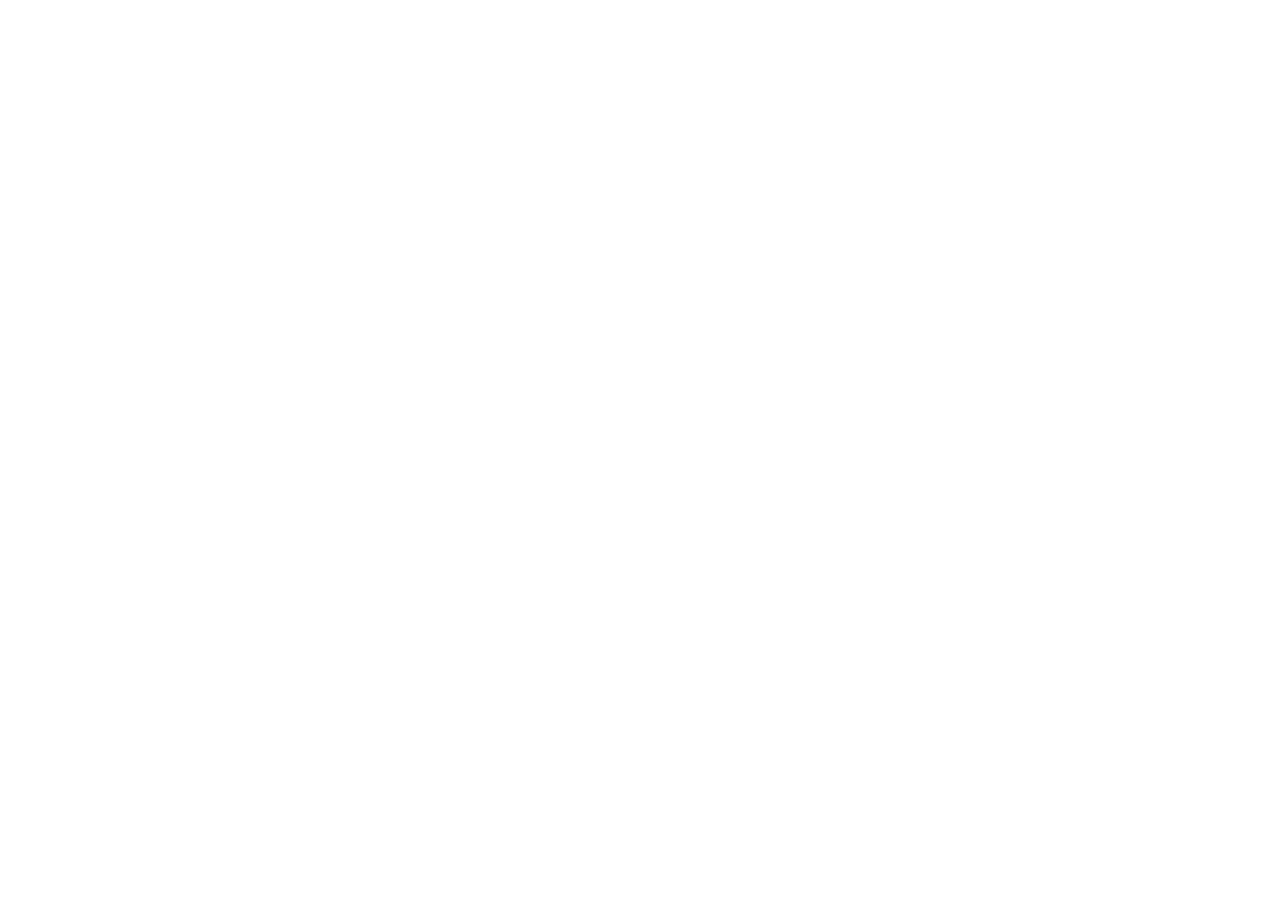
==== BlackMaguireTheorem.html @ 23c01165 "update" ====
<html lang="en">
<head>
    <meta charset="UTF-8">
    <meta name="viewport" content="width=device-width, initial-scale=1.0">
    <title>Black Maguire Theorem</title>
</head>
<body>
    
</body>
</html>
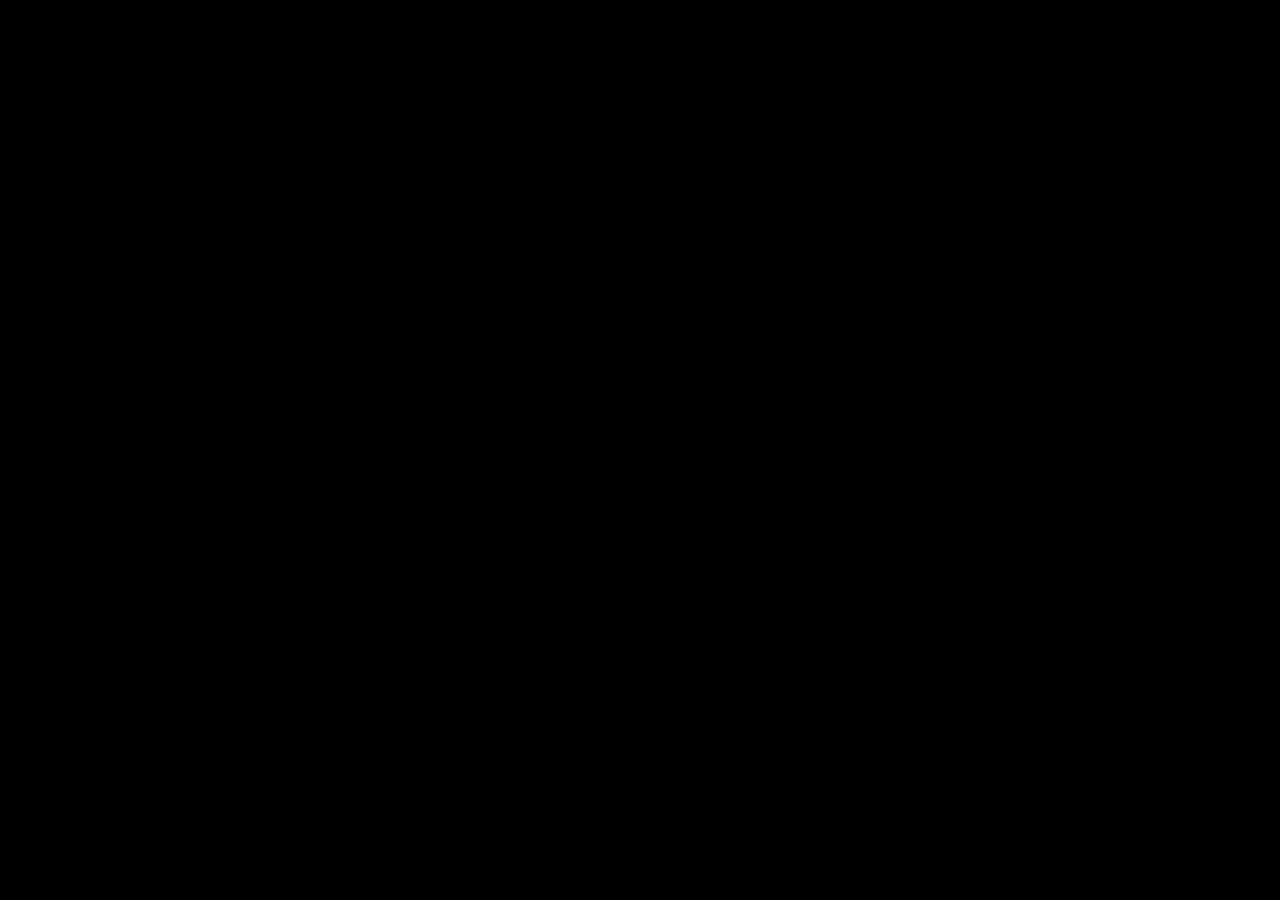
==== commit 4730561f: "Update BlackMaguireTheorem.html" ====
--- a/BlackMaguireTheorem.html
+++ b/BlackMaguireTheorem.html
@@ -3,6 +3,7 @@
     <meta charset="UTF-8">
     <meta name="viewport" content="width=device-width, initial-scale=1.0">
     <title>Black Maguire Theorem</title>
+    <link rel="stylesheet" href="styles.css">
 </head>
 <body>
     
--- a/styles.css
+++ b/styles.css
@@ -0,0 +1,7 @@
+body{
+    background-color: black;
+    a:hover{
+        border:1px solid green;  
+       }
+    text-emphasis-color:white;
+}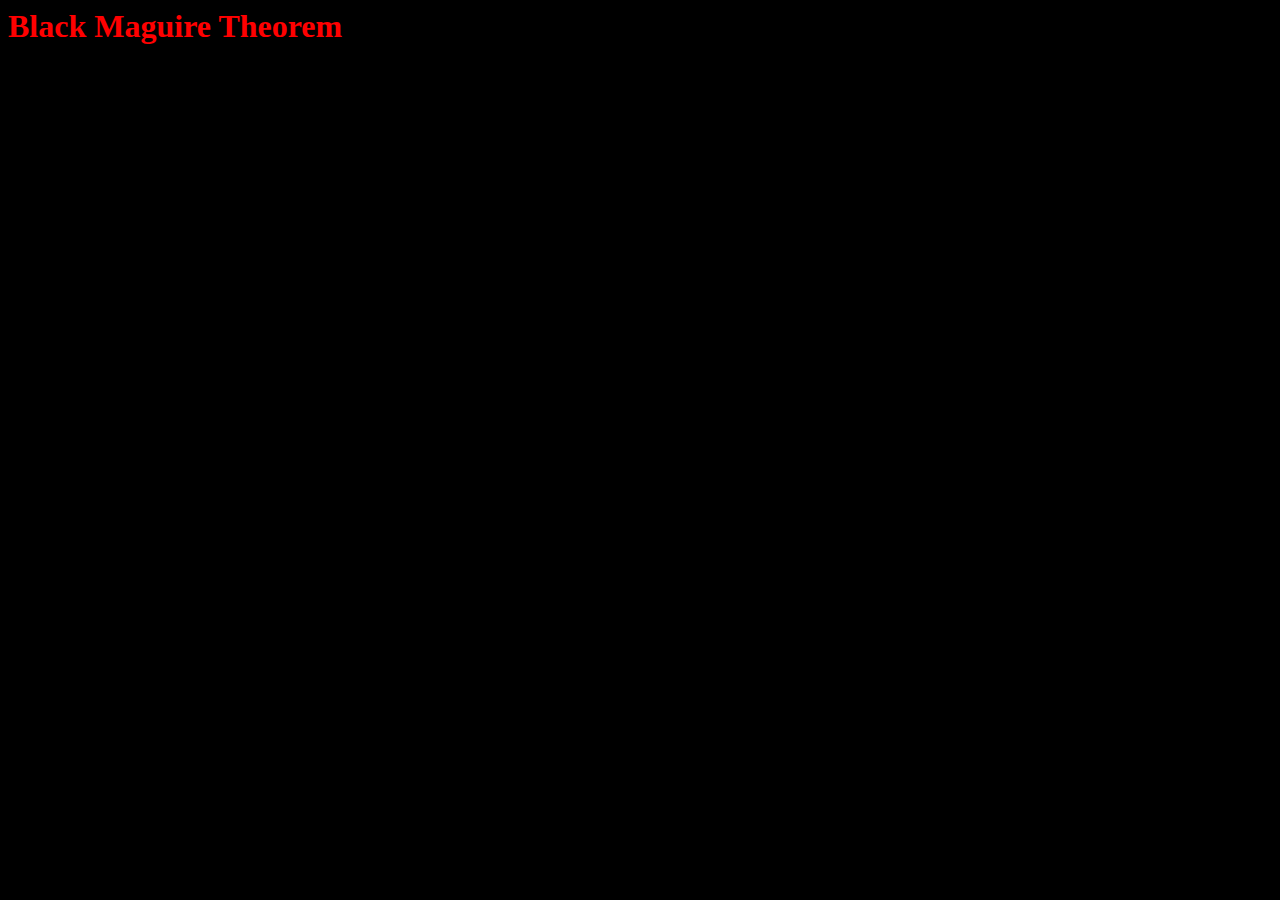
==== commit fc5f67a7: "Update BlackMaguireTheorem.html" ====
--- a/BlackMaguireTheorem.html
+++ b/BlackMaguireTheorem.html
@@ -6,6 +6,7 @@
     <link rel="stylesheet" href="styles.css">
 </head>
 <body>
-    
+    <body text="red"></body>
+    <h1>Black Maguire Theorem</h1>
 </body>
 </html>--- a/styles.css
+++ b/styles.css
@@ -1,7 +1,9 @@
 body{
     background-color: black;
-    a:hover{
+    body:hover{
         border:1px solid green;  
        }
-    text-emphasis-color:white;
+    body{
+        color: rgb(255, 255, 255);
+    }
 }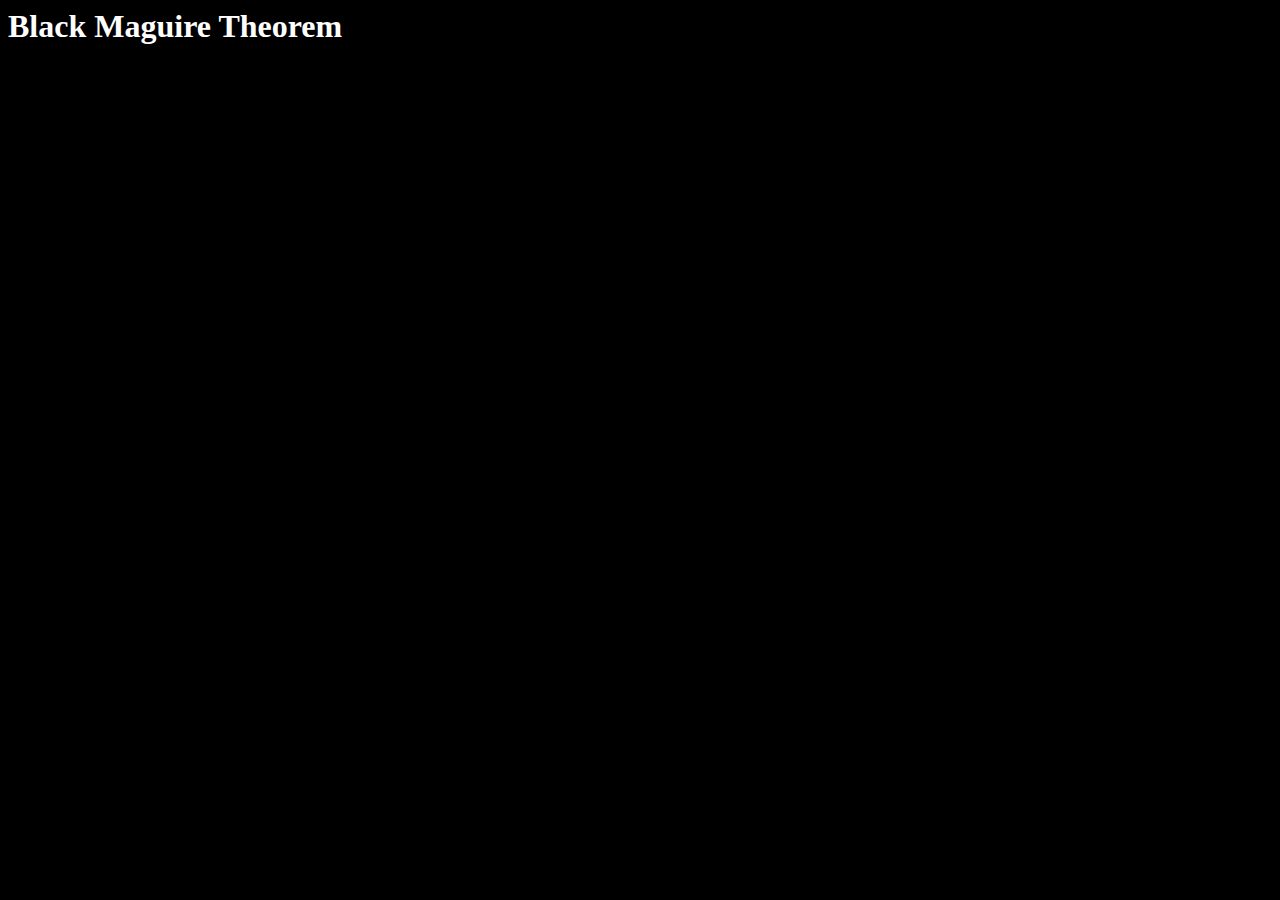
==== commit 05cf95cd: "updatr" ====
--- a/BlackMaguireTheorem.html
+++ b/BlackMaguireTheorem.html
@@ -6,7 +6,7 @@
     <link rel="stylesheet" href="styles.css">
 </head>
 <body>
-    <body text="red"></body>
+    <body text="white"></body>
     <h1>Black Maguire Theorem</h1>
 </body>
 </html>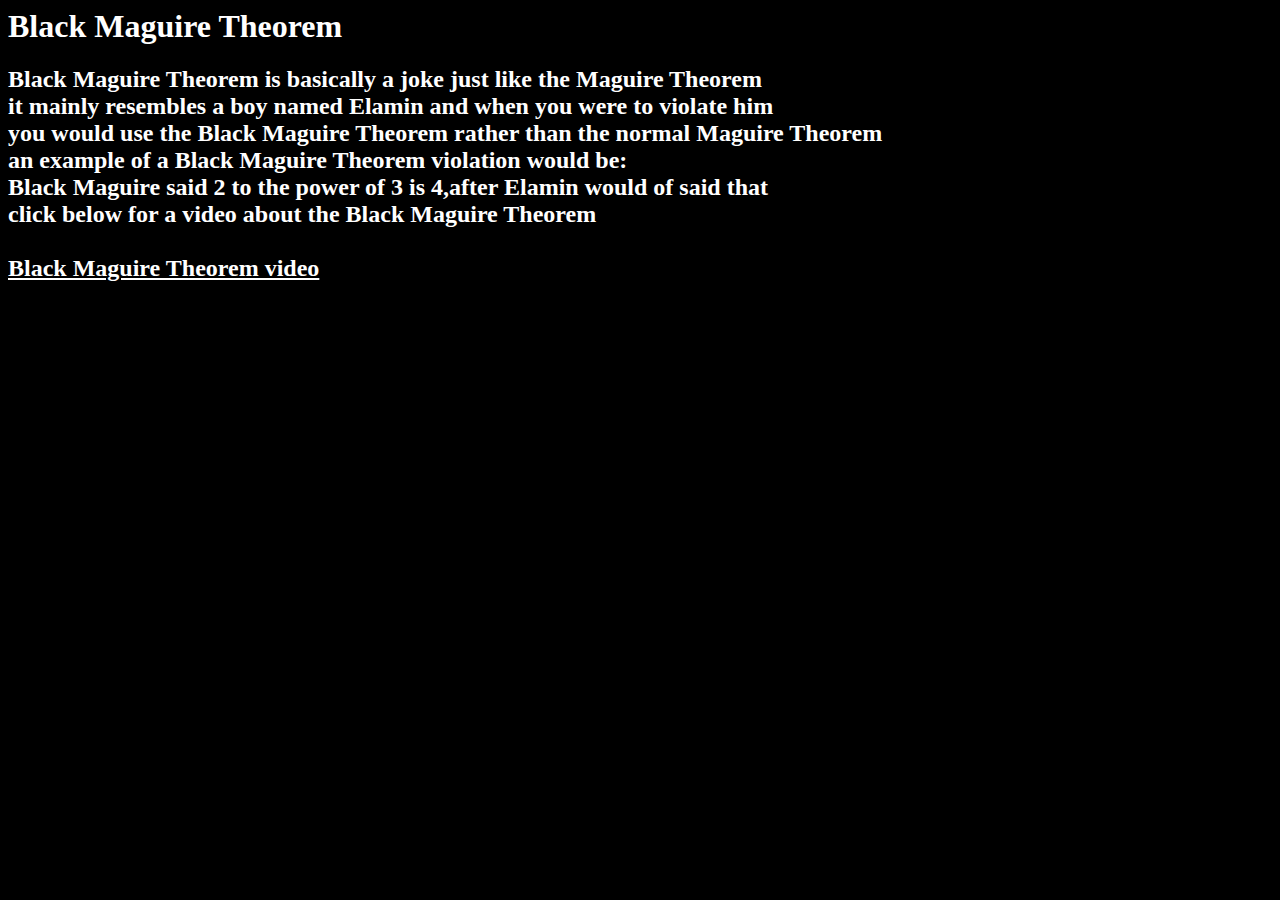
==== commit 6501ac4b: "Update BlackMaguireTheorem.html" ====
--- a/BlackMaguireTheorem.html
+++ b/BlackMaguireTheorem.html
@@ -8,5 +8,14 @@
 <body>
     <body text="white"></body>
     <h1>Black Maguire Theorem</h1>
+    <h2>
+        Black Maguire Theorem is basically a joke just like the Maguire Theorem
+        <br>it mainly resembles a boy named Elamin and when you were to violate him
+        <br>you would use the Black Maguire Theorem rather than the normal Maguire Theorem
+        <br>an example of a Black Maguire Theorem violation would be:
+        <br>Black Maguire said 2 to the power of 3 is 4,after Elamin would of said that
+        <br>click below for a video about the Black Maguire Theorem
+        <br><br><a href="https://www.youtube.com/watch?v=dQw4w9WgXcQ" style="color: white;">Black Maguire Theorem video</a>
+    </h2>
 </body>
 </html>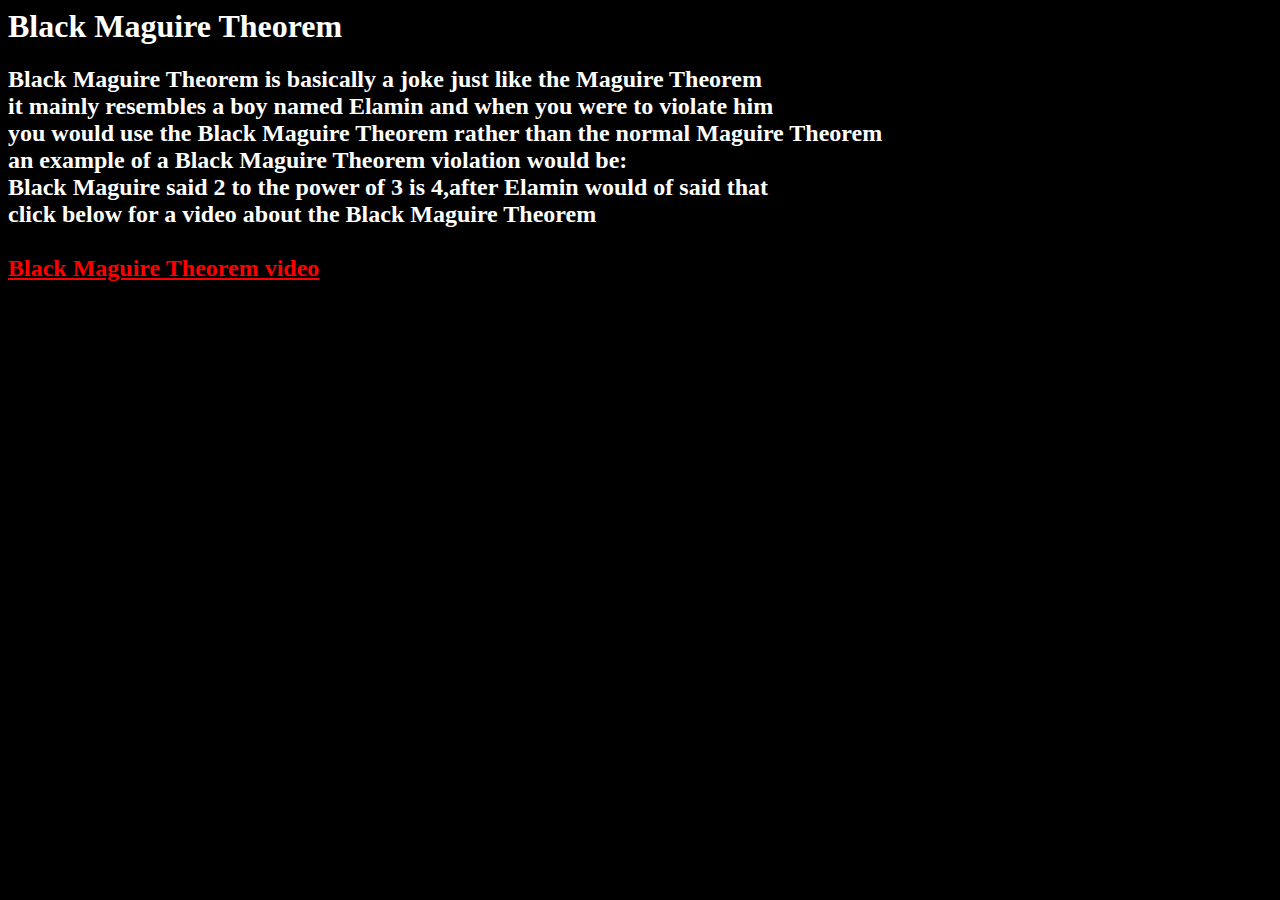
==== commit 38607f3f: "color update'" ====
--- a/BlackMaguireTheorem.html
+++ b/BlackMaguireTheorem.html
@@ -15,7 +15,7 @@
         <br>an example of a Black Maguire Theorem violation would be:
         <br>Black Maguire said 2 to the power of 3 is 4,after Elamin would of said that
         <br>click below for a video about the Black Maguire Theorem
-        <br><br><a href="https://www.youtube.com/watch?v=dQw4w9WgXcQ" style="color: white;">Black Maguire Theorem video</a>
+        <br><br><a href="https://www.youtube.com/watch?v=dQw4w9WgXcQ" style="color: red;">Black Maguire Theorem video</a>
     </h2>
 </body>
 </html>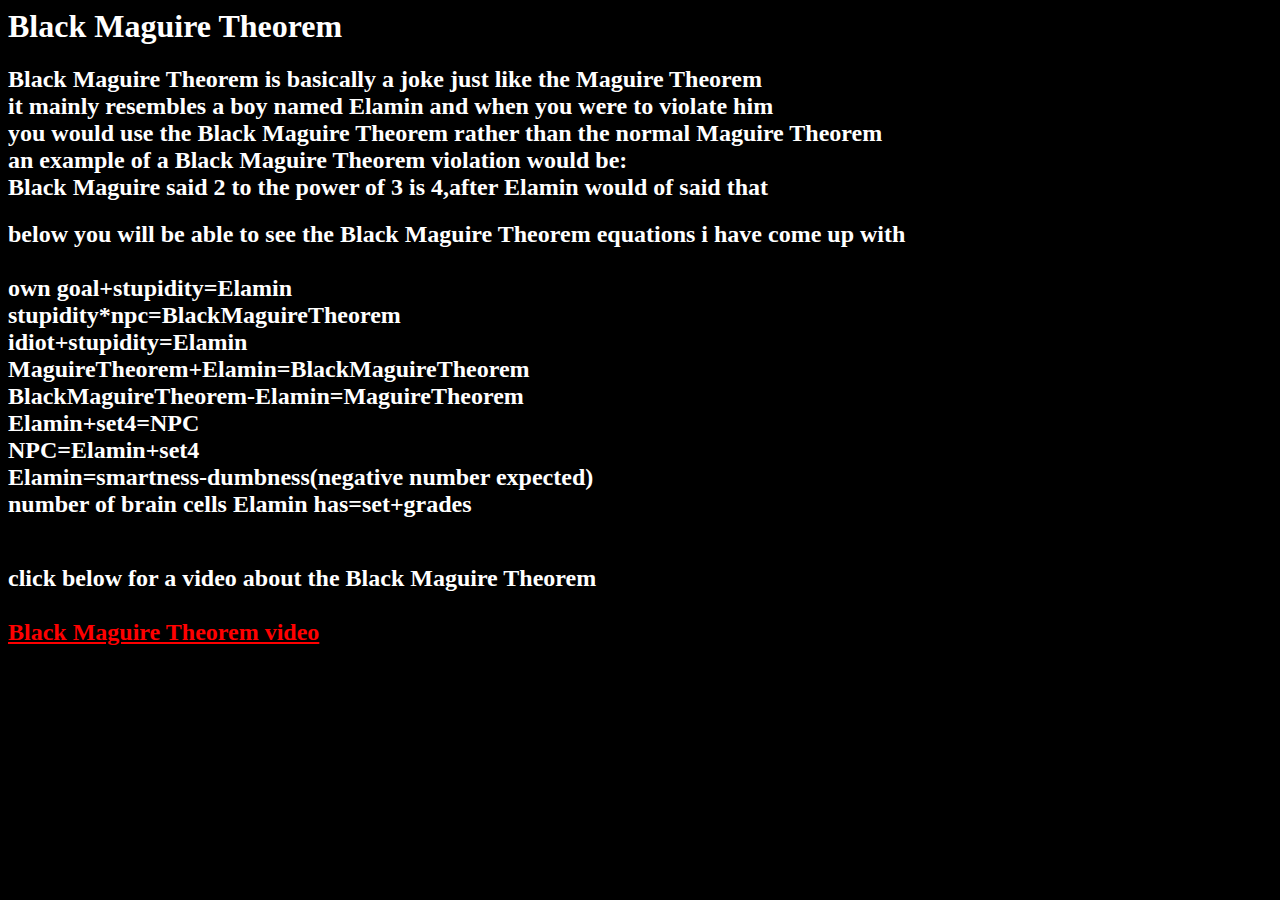
==== commit 621b4eb5: "equations added" ====
--- a/BlackMaguireTheorem.html
+++ b/BlackMaguireTheorem.html
@@ -14,6 +14,20 @@
         <br>you would use the Black Maguire Theorem rather than the normal Maguire Theorem
         <br>an example of a Black Maguire Theorem violation would be:
         <br>Black Maguire said 2 to the power of 3 is 4,after Elamin would of said that
+    </h2>
+    <h2>
+        below you will be able to see the Black Maguire Theorem equations i have come up with
+        <br><br>own goal+stupidity=Elamin
+        <br>stupidity*npc=BlackMaguireTheorem
+        <br>idiot+stupidity=Elamin
+        <br>MaguireTheorem+Elamin=BlackMaguireTheorem
+        <br>BlackMaguireTheorem-Elamin=MaguireTheorem
+        <br>Elamin+set4=NPC
+        <br>NPC=Elamin+set4
+        <br>Elamin=smartness-dumbness(negative number expected)
+        <br>number of brain cells Elamin has=set+grades
+    </h2>
+    <h2>
         <br>click below for a video about the Black Maguire Theorem
         <br><br><a href="https://www.youtube.com/watch?v=dQw4w9WgXcQ" style="color: red;">Black Maguire Theorem video</a>
     </h2>
